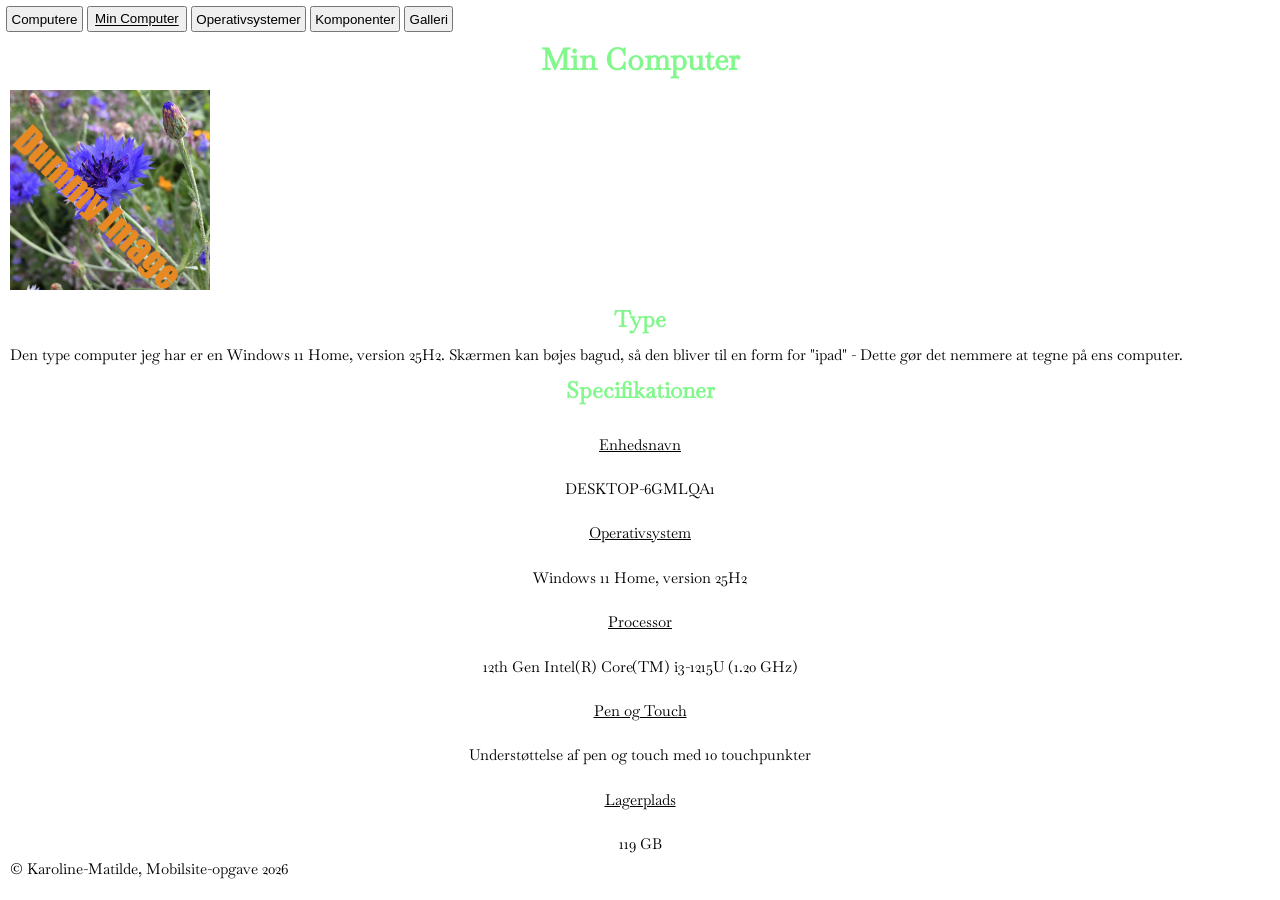
==== min_computer.html @ e2a91112 "Add files via upload" ====
<!doctype html>
<html lang="eng">
  <head>
    <meta name="robots" content="noindex" />

    <button onclick="Computere()">Computere</button>
    <script>
      function Computere() {
        window.location.href = "index.html";
      }
    </script>

    <button onclick="min_computer()"><u>Min Computer</u></button>

    <script>
      function min_computer() {
        window.location.href = "min_computer.html";
      }
    </script>

    <button onclick="operativsystemer()">Operativsystemer</button>

    <script>
      function operativsystemer() {
        window.location.href = "operativsystemer.html";
      }
    </script>

    <button onclick="komponenter()">Komponenter</button>

    <script>
      function komponenter() {
        window.location.href = "komponenter.html";
      }
    </script>

    <button onclick="galleri()">Galleri</button>

    <script>
      function galleri() {
        window.location.href = "galleri.html";
      }
    </script>

    <link rel="stylesheet" href="styles.css" />
  </head>
  <body class="baskerville">
    <h1 class="mincomputer">Min Computer</h1>
    <img src="imgs/dummy-image.webp" width="200" />

    <h2 class="mincomputer">Type</h2>
    <p>Den type computer jeg har er en Windows 11 Home, version 25H2. Skærmen kan bøjes bagud, så den bliver til en form for "ipad" - Dette gør det nemmere at tegne på ens computer.</p>

    <h2 class="mincomputer">Specifikationer</h2>
    <u><p class="center">Enhedsnavn</p></u>
    <p class="center">DESKTOP-6GMLQA1</p>
    <u><p class="center">Operativsystem</p></u>
    <p class="center">Windows 11 Home, version 25H2</p>
    <u><p class="center">Processor</p></u>
    <p class="center">12th Gen Intel(R) Core(TM) i3-1215U (1.20 GHz)</p>
    <u><p class="center">Pen og Touch</p></u>
    <p class="center">Understøttelse af pen og touch med 10 touchpunkter</p>
    <u><p class="center">Lagerplads</p></u>
    <p class="center">119 GB</p>
  </body>
  <footer>&#169 Karoline-Matilde, Mobilsite-opgave 2026</footer>
</html>
---- styles.css ----
@font-face {
  font-family: Baskerville;
  src: url(Font/static/Baskervville-Regular.ttf);
}

@font-face {
  font-family: Rouge Script;
  src: url(Font/RougeScript-Regular.ttf);
}

.baskerville {
  font-family: "Baskerville", serif;
  font-size: 15px;
}

.baskerville2 {
  font-family: "Baskerville", serif;
  font-size: 100px;
  color: #aa1919;
}

.rougescript {
  font-family: "Rouge Script", cursive;
  font-size: 53px;
}

* {
  margin: 0rem;
  padding: 0.2rem;
}

h1,
h2,
h3 {
  padding: 0.5rem;
  text-align: center;
}

.KØB {
  padding: 2rem;
  margin: 5rem;
  background-size: 5rem;
  text-align: center;
  height: 8rem;
  width: 20rem;
  font-size: 15px;
  background-color: #8bc4f7;
  border-color: #9bc5ea;
}

.center {
  text-align: center;
}

.index {
  color: #8bc4f7;
}

.mincomputer {
  color: #82f78c;
}

.operativsystemer {
  color: #f49957;
}

.komponenter {
  color: #f3db22;
}

.komponenter2 {
  color: #f7e66c;
}

.galleri {
  color: #f653ad;
  font-family: "Rouge Script", cursive;
  font-size: 53px;
}

.galleri2 {
  color: #f67abe;
  font-family: "Rouge Script", cursive;
  font-size: 53px;
}
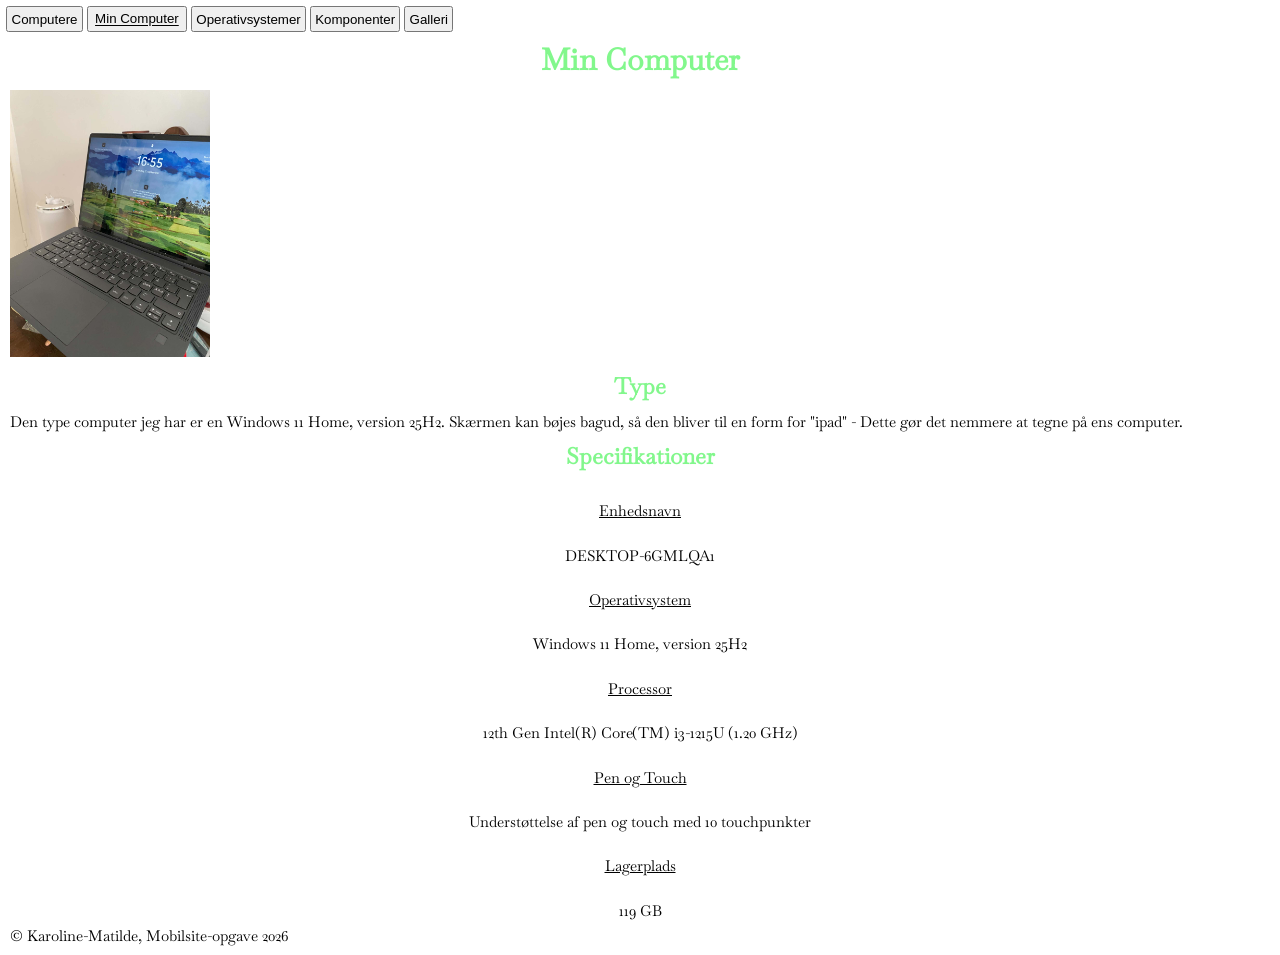
==== commit 59c860b5: "Add files via upload" ====
--- a/min_computer.html
+++ b/min_computer.html
@@ -46,7 +46,7 @@
   </head>
   <body class="baskerville">
     <h1 class="mincomputer">Min Computer</h1>
-    <img src="imgs/dummy-image.webp" width="200" />
+    <img src="imgs/download.webp" width="200" />
 
     <h2 class="mincomputer">Type</h2>
     <p>Den type computer jeg har er en Windows 11 Home, version 25H2. Skærmen kan bøjes bagud, så den bliver til en form for "ipad" - Dette gør det nemmere at tegne på ens computer.</p>
